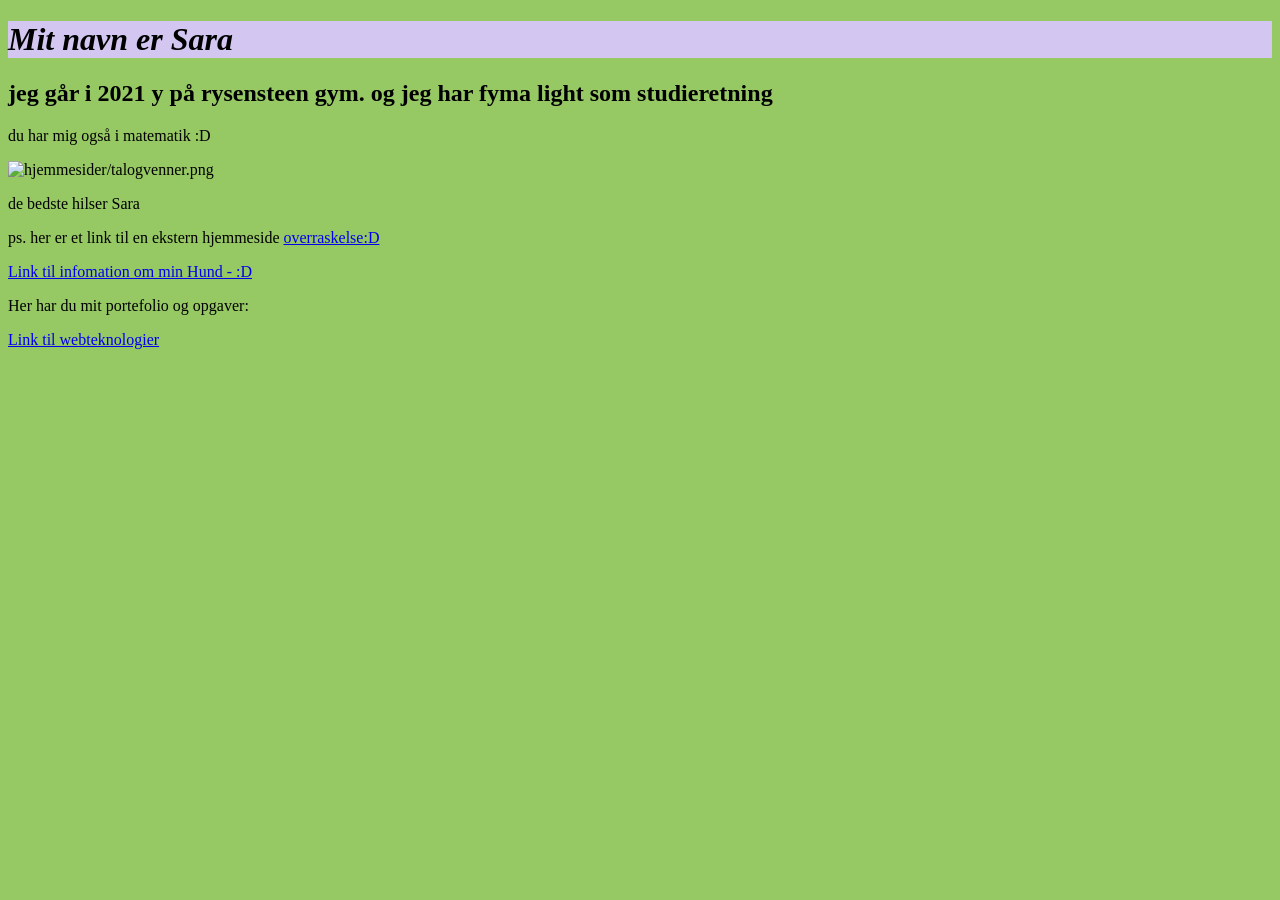
==== index.html @ 4cf975e6 "Add files via upload" ====
<!DOCTYPE html>
<html>
<head>
<meta charset="UTF-8">
    <link rel="stylesheet" href="myStyle.css">
    
</head>
<body>
 <div class="kasse">
     <h1>Mit navn er Sara</h1>
 <h2> jeg går i 2021 y på rysensteen gym. og jeg har fyma light som studieretning</h2>
   <p>du har mig også i matematik :D</p> 
 
    
   <img src="hjemmesider/talogvenner.png" alt="hjemmesider/talogvenner.png" width="300" height="200">
    
        
   <p>de bedste hilser Sara</p> 
    ps. her er et link til en ekstern hjemmeside
    <a href="https://poki.dk/matematik">overraskelse:D</a>
    <p> <a href="theiz.html"> Link til infomation om min Hund - :D</a>
    </p>
    
    <p> Her har du mit portefolio og opgaver: </p>
    
    <a href="side2.html"> Link til webteknologier </a> </div>   

</body>
</html>
---- myStyle.css ----
body {
  background-color: rgb(150,200,100);
}

/* overskrift h1 design */
h1{
font-style: italic;
}
h1{
background-color: rgb(211,199,242)
    
}
h2{
background-color: rgb(242,237,162)
    
P{
background-color: rgb(217,254,188)
}


.kasse{
margin: auto;
background-color: rgb(200,100,100);
width: 40%;
height: 40%;
overflow: hidden;
font-size: 40;
}
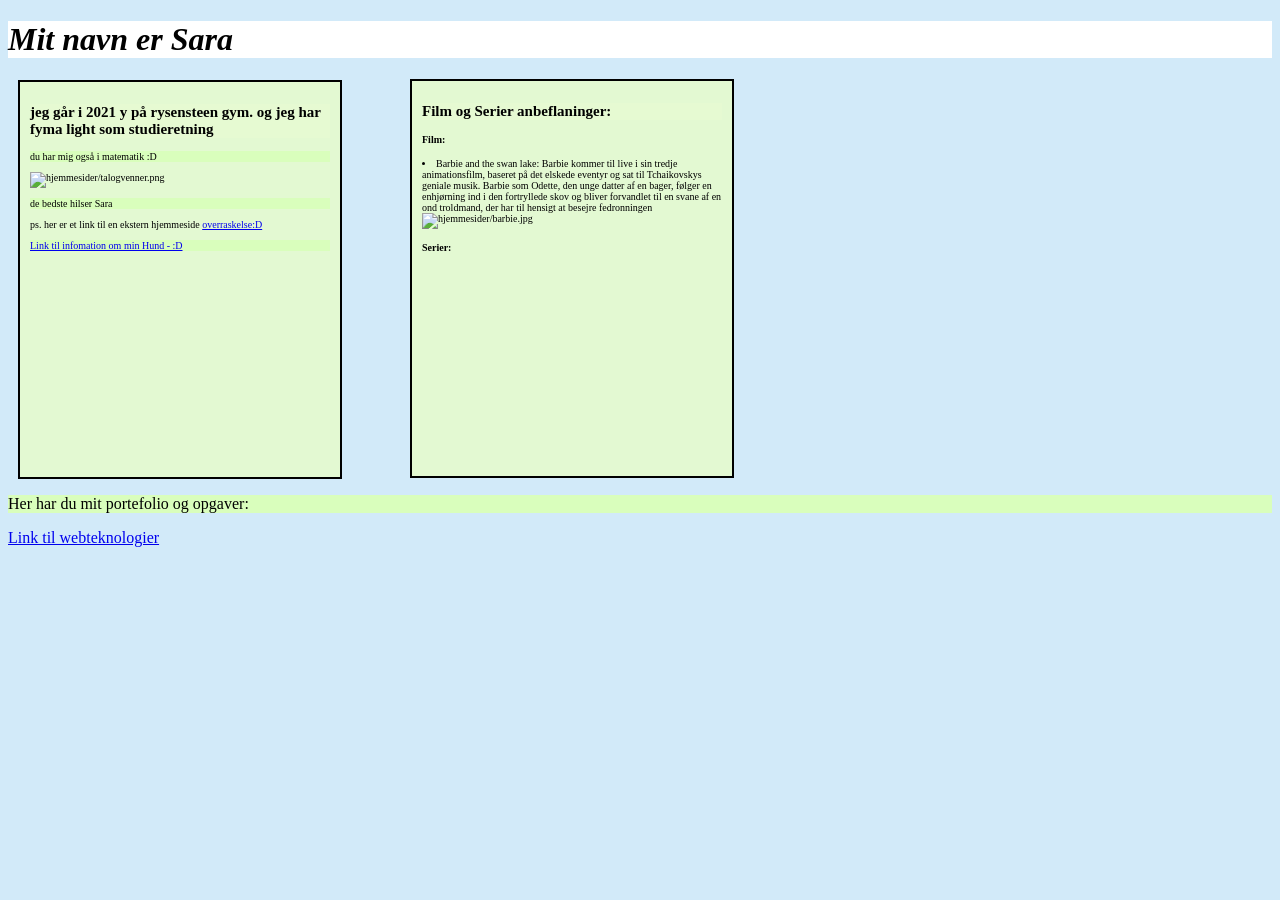
==== commit a4fbecd5: "Add files via upload" ====
--- a/index.html
+++ b/index.html
@@ -6,9 +6,10 @@
     
 </head>
 <body>
- <div class="kasse">
+ 
      <h1>Mit navn er Sara</h1>
- <h2> jeg går i 2021 y på rysensteen gym. og jeg har fyma light som studieretning</h2>
+       <div class="kasse3">
+    <h2> jeg går i 2021 y på rysensteen gym. og jeg har fyma light som studieretning</h2>
    <p>du har mig også i matematik :D</p> 
  
     
@@ -20,11 +21,25 @@
     <a href="https://poki.dk/matematik">overraskelse:D</a>
     <p> <a href="theiz.html"> Link til infomation om min Hund - :D</a>
     </p>
+    </div>
+    
     
     <p> Her har du mit portefolio og opgaver: </p>
     
-    <a href="side2.html"> Link til webteknologier </a> </div>   
+    <a href="side2.html"> Link til webteknologier </a> 
 
+      <div class="kasse4">
+    <h2> Film og Serier anbeflaninger: </h2>
+          <h4>Film:</h4>
+          <li>Barbie and the swan lake: Barbie kommer til live i sin tredje animationsfilm, baseret på det elskede eventyr og sat til Tchaikovskys geniale musik. Barbie som Odette, den unge datter af en bager, følger en enhjørning ind i den fortryllede skov og bliver forvandlet til en svane af en ond troldmand, der har til hensigt at besejre fedronningen </li>
+          
+          <img src="hjemmesider/barbie.jpg" alt="hjemmesider/barbie.jpg" width="250" height="150">
+          
+          
+          <h4> Serier: </h4>
+    </div>
+    
+    
 </body>
 </html>
 
--- a/myStyle.css
+++ b/myStyle.css
@@ -1,5 +1,5 @@
 body {
-  background-color: rgb(150,200,100);
+  background-color: rgb(210, 234, 249);
 }
 
 /* overskrift h1 design */
@@ -7,22 +7,74 @@
 font-style: italic;
 }
 h1{
-background-color: rgb(211,199,242)
+background-color: rgb(300,300,300)
     
 }
 h2{
-background-color: rgb(242,237,162)
+background-color: rgb(230, 250, 210 )
+}
+
+p{
+background-color: rgb(217,254,188)
+}
     
-P{
-background-color: rgb(217,254,188)
+div.kasse {
+padding: 50px;
+margin: 10px;
+background: rgb(230, 250, 210);
+border: 2px solid black;
+width: 300px;
+height: 450px;
+font-size: 10px;
+}
+
+div.kasse1 {
+padding: 50px;
+margin: 10px;
+background: rgb(230, 250, 210);;
+border: 2px solid black; 
+width: 310px;
+height: 300px;
+font-size: 10px;
+}
+
+div.kasse2 {
+padding: 50px;
+margin: 10px;
+background: rgb(230, 250, 210);;
+border: 2px solid black; 
+width: 310px;
+height: 30px;
+font-size: 10px;
+}
+
+div.kasse3 {
+padding: 10px;
+margin: 10px;
+background: rgb(227, 249, 210);
+border: 2px solid black;
+width: 300px;
+height: 375px;
+    font-size: 10px;}
+    
+    div.kasse4 {
+padding: 10px;
+margin: 10px;
+background: rgb(227, 249, 210);
+border: 2px solid black;
+width: 300px;
+height: 375px;
+font-size: 10px;
+position: fixed;
+        top: 69px;
+        left: 400px;
+        
 }
 
 
-.kasse{
-margin: auto;
-background-color: rgb(200,100,100);
-width: 40%;
-height: 40%;
-overflow: hidden;
-font-size: 40;
-}+
+
+
+
+
+
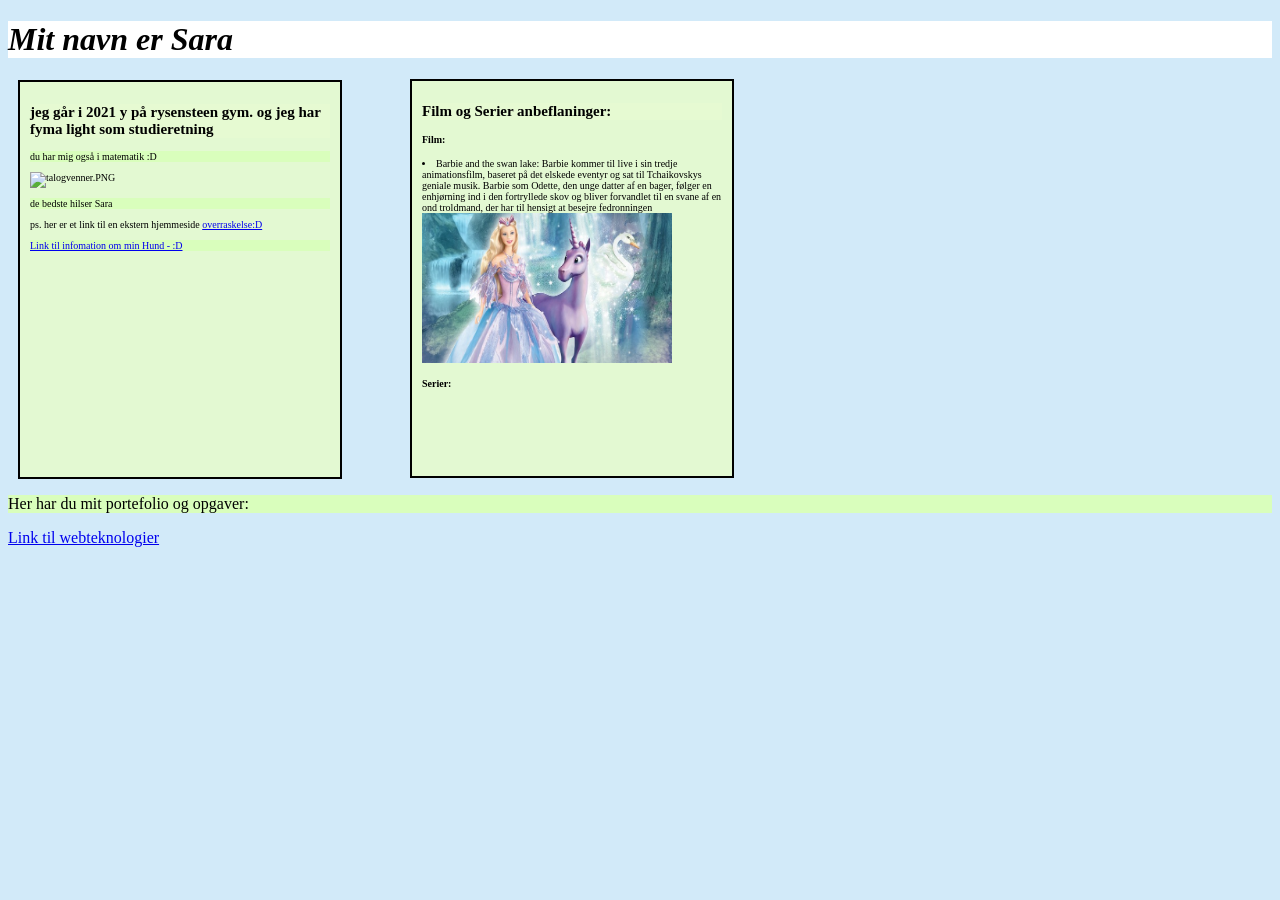
==== commit dc4e1039: "Add files via upload" ====
--- a/index.html
+++ b/index.html
@@ -13,7 +13,7 @@
    <p>du har mig også i matematik :D</p> 
  
     
-   <img src="hjemmesider/talogvenner.png" alt="hjemmesider/talogvenner.png" width="300" height="200">
+   <img src="talogvenner.PNG" alt="talogvenner.PNG" width="300" height="200">
     
         
    <p>de bedste hilser Sara</p> 
@@ -33,7 +33,7 @@
           <h4>Film:</h4>
           <li>Barbie and the swan lake: Barbie kommer til live i sin tredje animationsfilm, baseret på det elskede eventyr og sat til Tchaikovskys geniale musik. Barbie som Odette, den unge datter af en bager, følger en enhjørning ind i den fortryllede skov og bliver forvandlet til en svane af en ond troldmand, der har til hensigt at besejre fedronningen </li>
           
-          <img src="hjemmesider/barbie.jpg" alt="hjemmesider/barbie.jpg" width="250" height="150">
+          <img src="barbie.jpg" alt="barbie.jpg" width="250" height="150">
           
           
           <h4> Serier: </h4>
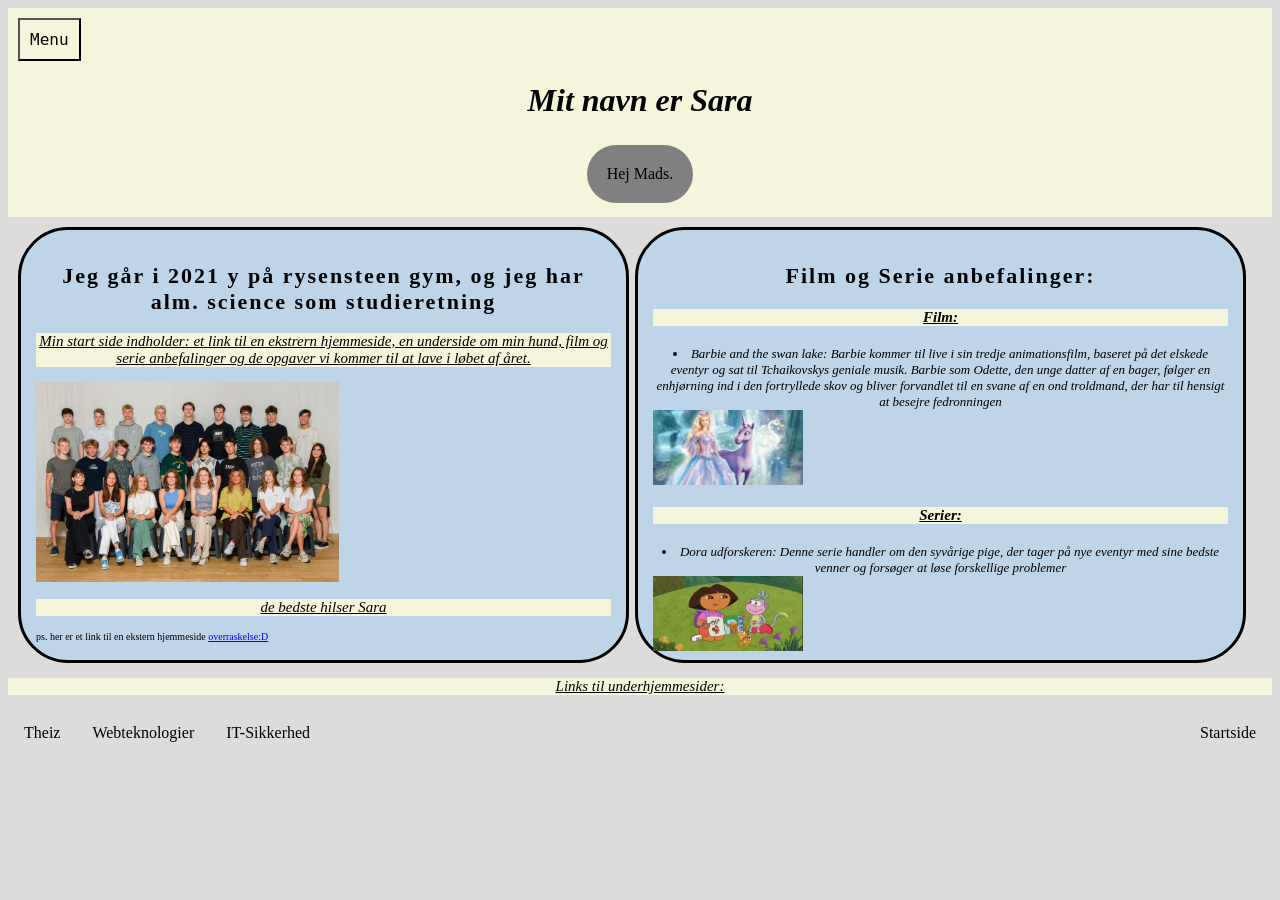
==== commit 37158c01: "Add files via upload" ====
--- a/index.html
+++ b/index.html
@@ -6,40 +6,60 @@
     
 </head>
 <body>
- 
-     <h1>Mit navn er Sara</h1>
+    
+        <div class="header">
+            
+             <div class="dropdown">
+  <button class="dropbtn">Menu</button>
+      <div class="dropdown-content">
+          <a href="index.html">Startside</a>
+  <a href="theiz.html">Theiz</a>
+  <a href="side2.html">Webteknologier</a>
+<a href="It-sikkerhed.html">It-Sikkerhed</a>
+      </div>
+  </div>
+            
+  <h1>Mit navn er Sara</h1>
+            
+            <div class="kasse5" >Hej Mads.</div>
+</div>
        <div class="kasse3">
-    <h2> jeg går i 2021 y på rysensteen gym. og jeg har fyma light som studieretning</h2>
-   <p>du har mig også i matematik :D</p> 
- 
+    <h2> Jeg går i 2021 y på rysensteen gym, og jeg har alm. science som studieretning</h2>
+   <p>Min start side indholder: et link til en ekstrern hjemmeside, en underside om min hund, film og serie anbefalinger og de opgaver vi kommer til at lave i løbet af året.</p> 
+
     
-   <img src="talogvenner.PNG" alt="talogvenner.PNG" width="300" height="200">
-    
-        
+   <img src="kassebillede.png" alt="kassebillede.png" height="200">
+      
    <p>de bedste hilser Sara</p> 
     ps. her er et link til en ekstern hjemmeside
     <a href="https://poki.dk/matematik">overraskelse:D</a>
-    <p> <a href="theiz.html"> Link til infomation om min Hund - :D</a>
-    </p>
     </div>
     
     
-    <p> Her har du mit portefolio og opgaver: </p>
-    
-    <a href="side2.html"> Link til webteknologier </a> 
-
       <div class="kasse4">
-    <h2> Film og Serier anbeflaninger: </h2>
+    <h2> Film og Serie anbefalinger: </h2>
           <h4>Film:</h4>
           <li>Barbie and the swan lake: Barbie kommer til live i sin tredje animationsfilm, baseret på det elskede eventyr og sat til Tchaikovskys geniale musik. Barbie som Odette, den unge datter af en bager, følger en enhjørning ind i den fortryllede skov og bliver forvandlet til en svane af en ond troldmand, der har til hensigt at besejre fedronningen </li>
           
-          <img src="barbie.jpg" alt="barbie.jpg" width="250" height="150">
-          
+          <img src="barbie.jpg" alt="barbie.jpg" width="150" height="75">
           
           <h4> Serier: </h4>
+          <li> Dora udforskeren: Denne serie handler om den syvårige pige, der tager på nye eventyr med sine bedste venner og forsøger at løse forskellige problemer</li>
+          <img src="dora.jpg" alt="dora.jpg" width="150" height="75">
     </div>
     
+    
+    <p> Links til underhjemmesider: </p>
+<div class="topnav">
+  <a href="theiz.html"> Theiz</a>
+  <a href="side2.html">Webteknologier</a>
+  <a href="It-sikkerhed.html">IT-Sikkerhed</a>
+  <a href="index.html" style="float:right">Startside</a>
+</div>
+    
+ 
     
 </body>
 </html>
 
+
--- a/myStyle.css
+++ b/myStyle.css
@@ -1,27 +1,49 @@
 body {
-  background-color: rgb(210, 234, 249);
+  background-color: gainsboro;
 }
 
 /* overskrift h1 design */
 h1{
 font-style: italic;
 }
-h1{
-background-color: rgb(300,300,300)
-    
-}
+
+
 h2{
-background-color: rgb(230, 250, 210 )
+font-style: initial;
+text-align: center;
+table-layout: fixed; 
+letter-spacing: 2px;
+font-size: 22px;
 }
 
 p{
-background-color: rgb(217,254,188)
+background-color: beige;
+font-style: italic;
+text-align: center;
+text-decoration-line:underline;
+font-size: 15px;
 }
-    
+
+li{
+font-style: italic;
+text-align: center;
+table-layout: fixed;
+font-size: 13px;
+}
+   
+h4{
+ background-color: beige;
+font-style: italic;
+text-align: center;
+table-layout: fixed;
+text-decoration-line:underline;
+font-size: 15px;   
+}
+
 div.kasse {
 padding: 50px;
 margin: 10px;
-background: rgb(230, 250, 210);
+background: rgb(190, 212, 233) ;
 border: 2px solid black;
 width: 300px;
 height: 450px;
@@ -31,7 +53,7 @@
 div.kasse1 {
 padding: 50px;
 margin: 10px;
-background: rgb(230, 250, 210);;
+background: rgb(190, 212, 233);;
 border: 2px solid black; 
 width: 310px;
 height: 300px;
@@ -40,41 +62,137 @@
 
 div.kasse2 {
 padding: 50px;
-margin: 10px;
-background: rgb(230, 250, 210);;
+margin: 20px;
+background: rgb(190, 212, 233);;
 border: 2px solid black; 
 width: 310px;
-height: 30px;
-font-size: 10px;
+height: 200px;
+font-size: 11px;
 }
 
 div.kasse3 {
-padding: 10px;
+padding: 15px;
 margin: 10px;
-background: rgb(227, 249, 210);
-border: 2px solid black;
-width: 300px;
-height: 375px;
-    font-size: 10px;}
+background: rgb(190, 212, 233);
+border: 3px solid black;
+width: 575px;
+height: 400px;
+    font-size: 10px;
+border-radius: 50px;}
     
     div.kasse4 {
-padding: 10px;
+padding: 15px;
 margin: 10px;
-background: rgb(227, 249, 210);
-border: 2px solid black;
-width: 300px;
-height: 375px;
+background: rgb(190, 212, 233);
+border: 3px solid black;
+width: 575px;
+height: 400px;
 font-size: 10px;
-position: fixed;
-        top: 69px;
-        left: 400px;
-        
+    position:absolute; 
+left: 625px;   top: 217px;
+border-radius: 50px;       
 }
 
 
+.button {
+  background-color: #4CAF50; /* Green */
+  border: none;
+  color: white;
+  padding: 16px 32px;
+  text-align: center;
+  text-decoration: none;
+  display: inline-block;
+  font-size: 16px;
+  margin: 4px 2px;
+  transition-duration: 0.4s;
+  cursor: pointer;
+        left: 400px;    
+}
 
 
+.header {
+  background-color: beige;
+  text-align: center;
+  padding: 10px;
+}
+  
 
 
+/* Style the topnav links */
+.topnav a {
+  float: left;
+  display: block;
+  color: black;
+  text-align: center;
+  padding: 14px 16px;
+  text-decoration: none;
+}
+
+/* Change color on hover */
+.topnav a:hover {
+  background-color: beige;
+  color: black;
+}
+
+.kasse5  {
+  background-color: gray; /* Green */
+  border: none;
+  color: black;
+  padding: 20px;
+  text-align: center;
+  text-decoration: none;
+  display: inline-block;
+  font-size: 16px;
+  margin: 4px 2px;
+  cursor: pointer;
+    border-radius: 50px;
+}
+
+    div.kasse6 {
+padding: 10px;
+margin: 10px;
+background: rgb(190, 212, 233);
+border: 2px solid black;
+width: 550px;
+height: 375px;
+font-size: 10px;
+position: relative;
+        left: 0px;   top: -408px;
+
+}
 
 
+.dropbtn {
+  background-color: beige;
+font-family:monospace;
+  color: black;
+  padding: 10px;
+  font-size: 16px;
+  cursor: pointer;
+}
+
+.dropdown {
+  position: relative;
+  display:flex;
+}
+
+.dropdown-content {
+  display:none;
+  position: absolute;
+  background-color: beige;
+  min-width: 100px;
+}
+
+.dropdown-content a {
+  color: black;
+  padding: 10px 16px;
+  text-decoration: none;
+  display: block;
+}
+
+.dropdown-content a:hover {background-color:gray}
+
+.dropdown:hover .dropdown-content {
+  display: block;
+}
+
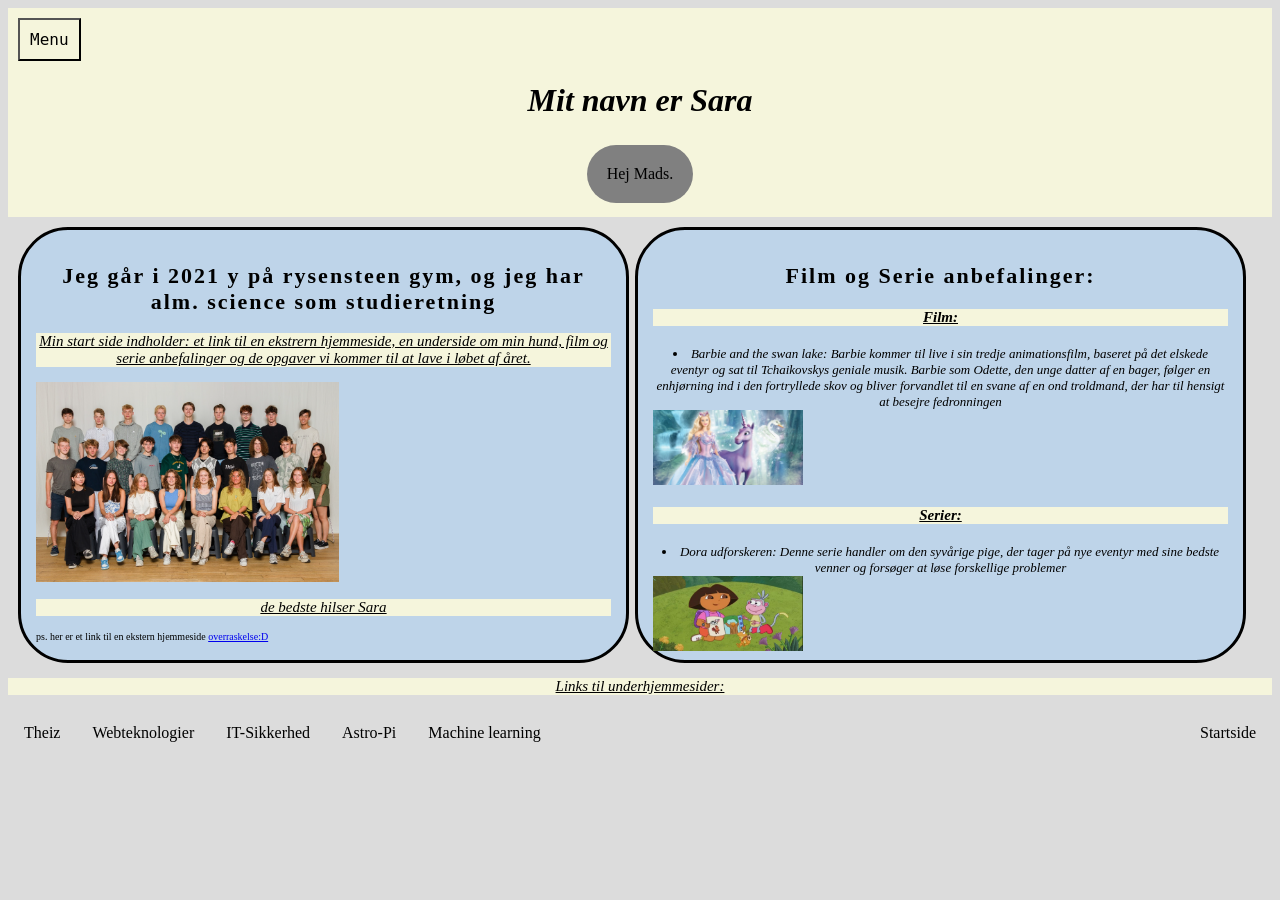
==== commit 6730e9ca: "Add files via upload" ====
--- a/index.html
+++ b/index.html
@@ -16,6 +16,8 @@
   <a href="theiz.html">Theiz</a>
   <a href="side2.html">Webteknologier</a>
 <a href="It-sikkerhed.html">It-Sikkerhed</a>
+          <a href="Astro-Pi.html">Astro-Pi</a>
+          <a href="Machine%20learning.html">Machine learning</a>
       </div>
   </div>
             
@@ -54,6 +56,8 @@
   <a href="theiz.html"> Theiz</a>
   <a href="side2.html">Webteknologier</a>
   <a href="It-sikkerhed.html">IT-Sikkerhed</a>
+    <a href="Astro-Pi.html">Astro-Pi</a>
+     <a href="Machine%20learning.html">Machine learning</a>
   <a href="index.html" style="float:right">Startside</a>
 </div>
     
--- a/myStyle.css
+++ b/myStyle.css
@@ -15,6 +15,15 @@
 letter-spacing: 2px;
 font-size: 22px;
 }
+
+h10{
+    font-style: initial;
+text-align: center;
+table-layout: fixed; 
+letter-spacing: 2px;
+font-size: 13px;
+}
+
 
 p{
 background-color: beige;
@@ -94,6 +103,16 @@
 }
 
 
+    div.kasse8 {
+padding: 50px;
+margin: 20px;
+background: rgb(190, 212, 233);;
+border: 4px solid black; 
+font-size: 11px;    
+}
+
+
+
 .button {
   background-color: #4CAF50; /* Green */
   border: none;
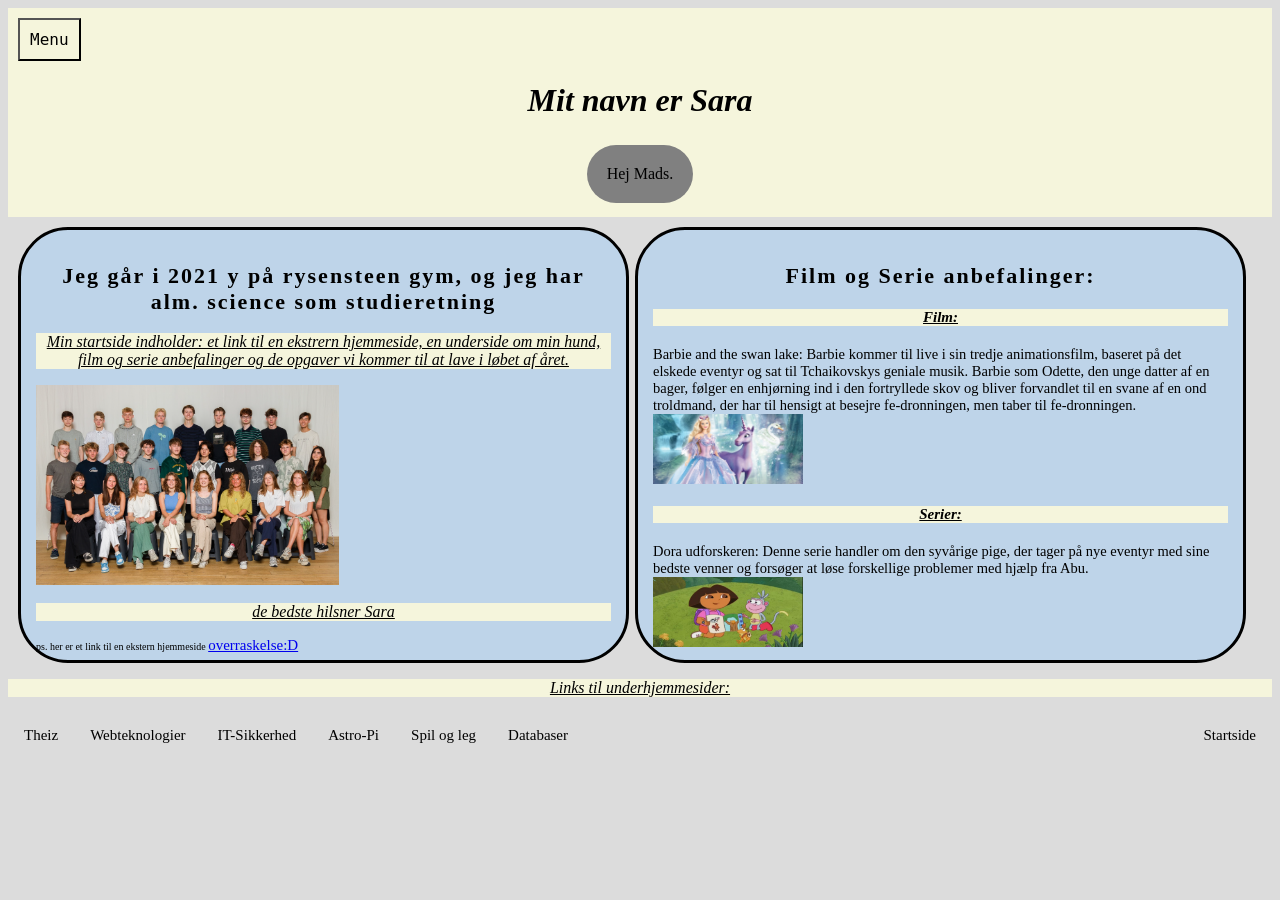
==== commit 36d52bd6: "Add files via upload" ====
--- a/index.html
+++ b/index.html
@@ -17,7 +17,8 @@
   <a href="side2.html">Webteknologier</a>
 <a href="It-sikkerhed.html">It-Sikkerhed</a>
           <a href="Astro-Pi.html">Astro-Pi</a>
-          <a href="Machine%20learning.html">Machine learning</a>
+          <a href="NYT%20EMNE.html">Spil og Leg</a>
+          <a href="Machine%20learning.html">Databaser</a>
       </div>
   </div>
             
@@ -27,12 +28,12 @@
 </div>
        <div class="kasse3">
     <h2> Jeg går i 2021 y på rysensteen gym, og jeg har alm. science som studieretning</h2>
-   <p>Min start side indholder: et link til en ekstrern hjemmeside, en underside om min hund, film og serie anbefalinger og de opgaver vi kommer til at lave i løbet af året.</p> 
+   <p>Min startside indholder: et link til en ekstrern hjemmeside, en underside om min hund, film og serie anbefalinger og de opgaver vi kommer til at lave i løbet af året.</p> 
 
     
    <img src="kassebillede.png" alt="kassebillede.png" height="200">
       
-   <p>de bedste hilser Sara</p> 
+   <p>de bedste hilsner Sara</p> 
     ps. her er et link til en ekstern hjemmeside
     <a href="https://poki.dk/matematik">overraskelse:D</a>
     </div>
@@ -41,13 +42,13 @@
       <div class="kasse4">
     <h2> Film og Serie anbefalinger: </h2>
           <h4>Film:</h4>
-          <li>Barbie and the swan lake: Barbie kommer til live i sin tredje animationsfilm, baseret på det elskede eventyr og sat til Tchaikovskys geniale musik. Barbie som Odette, den unge datter af en bager, følger en enhjørning ind i den fortryllede skov og bliver forvandlet til en svane af en ond troldmand, der har til hensigt at besejre fedronningen </li>
+          <p2>Barbie and the swan lake: Barbie kommer til live i sin tredje animationsfilm, baseret på det elskede eventyr og sat til Tchaikovskys geniale musik. Barbie som Odette, den unge datter af en bager, følger en enhjørning ind i den fortryllede skov og bliver forvandlet til en svane af en ond troldmand, der har til hensigt at besejre fe-dronningen, men taber til fe-dronningen. </p2>
           
-          <img src="barbie.jpg" alt="barbie.jpg" width="150" height="75">
+          <img src="barbie.jpg" alt="barbie.jpg" width="150" height="70">
           
           <h4> Serier: </h4>
-          <li> Dora udforskeren: Denne serie handler om den syvårige pige, der tager på nye eventyr med sine bedste venner og forsøger at løse forskellige problemer</li>
-          <img src="dora.jpg" alt="dora.jpg" width="150" height="75">
+          <p2> Dora udforskeren: Denne serie handler om den syvårige pige, der tager på nye eventyr med sine bedste venner og forsøger at løse forskellige problemer med hjælp fra Abu.</p2>
+          <img src="dora.jpg" alt="dora.jpg" width="150" height="70">
     </div>
     
     
@@ -57,7 +58,8 @@
   <a href="side2.html">Webteknologier</a>
   <a href="It-sikkerhed.html">IT-Sikkerhed</a>
     <a href="Astro-Pi.html">Astro-Pi</a>
-     <a href="Machine%20learning.html">Machine learning</a>
+    <a href="NYT%20EMNE.html">Spil og leg</a>
+     <a href="Machine%20learning.html">Databaser</a>
   <a href="index.html" style="float:right">Startside</a>
 </div>
     
--- a/myStyle.css
+++ b/myStyle.css
@@ -16,6 +16,15 @@
 font-size: 22px;
 }
 
+h5{
+font-size: 17px;
+}
+
+a{
+font-size: 15px;
+}
+
+
 h10{
     font-style: initial;
 text-align: center;
@@ -24,20 +33,31 @@
 font-size: 13px;
 }
 
+p1{
+font-style: initial;
+text-align: center;
+font-size: 17px;
+}
+
+p2{
+font-style: initial;
+text-align: center;
+font-size: 14.5px;
+}
 
 p{
 background-color: beige;
 font-style: italic;
 text-align: center;
 text-decoration-line:underline;
-font-size: 15px;
+font-size: 16px;
 }
 
 li{
-font-style: italic;
-text-align: center;
+font-style: initial;
+text-align: left;
 table-layout: fixed;
-font-size: 13px;
+font-size: 17px;
 }
    
 h4{
